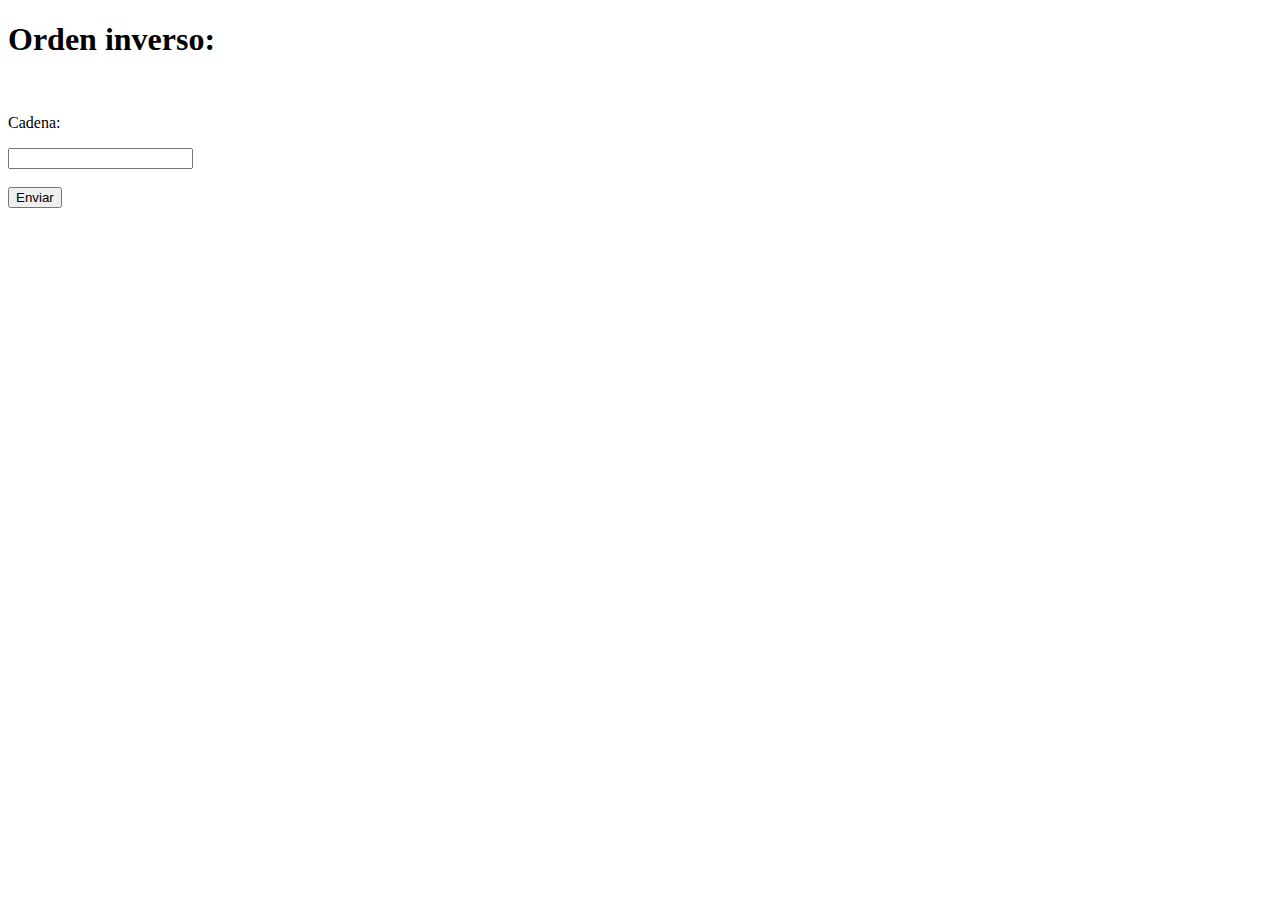
==== Actividades js/Ej2/index.html @ eb4d2785 "Subiendo act" ====
<!DOCTYPE html>
<html lang="en">

<head>
    <meta charset="UTF-8">
    <meta http-equiv="X-UA-Compatible" content="IE=edge">
    <meta name="viewport" content="width=device-width, initial-scale=1.0">
    <title>Ej2</title>
</head>

<body>
    <h1>Orden inverso:</h1><br>
    <p>Cadena: </p><input type="text" id="cadena"><br><br>
    <button onclick="pasarCadena()">Enviar</button>
    <p id="resultado"></p>
    <script src="script.js"></script>
</body>

</html>
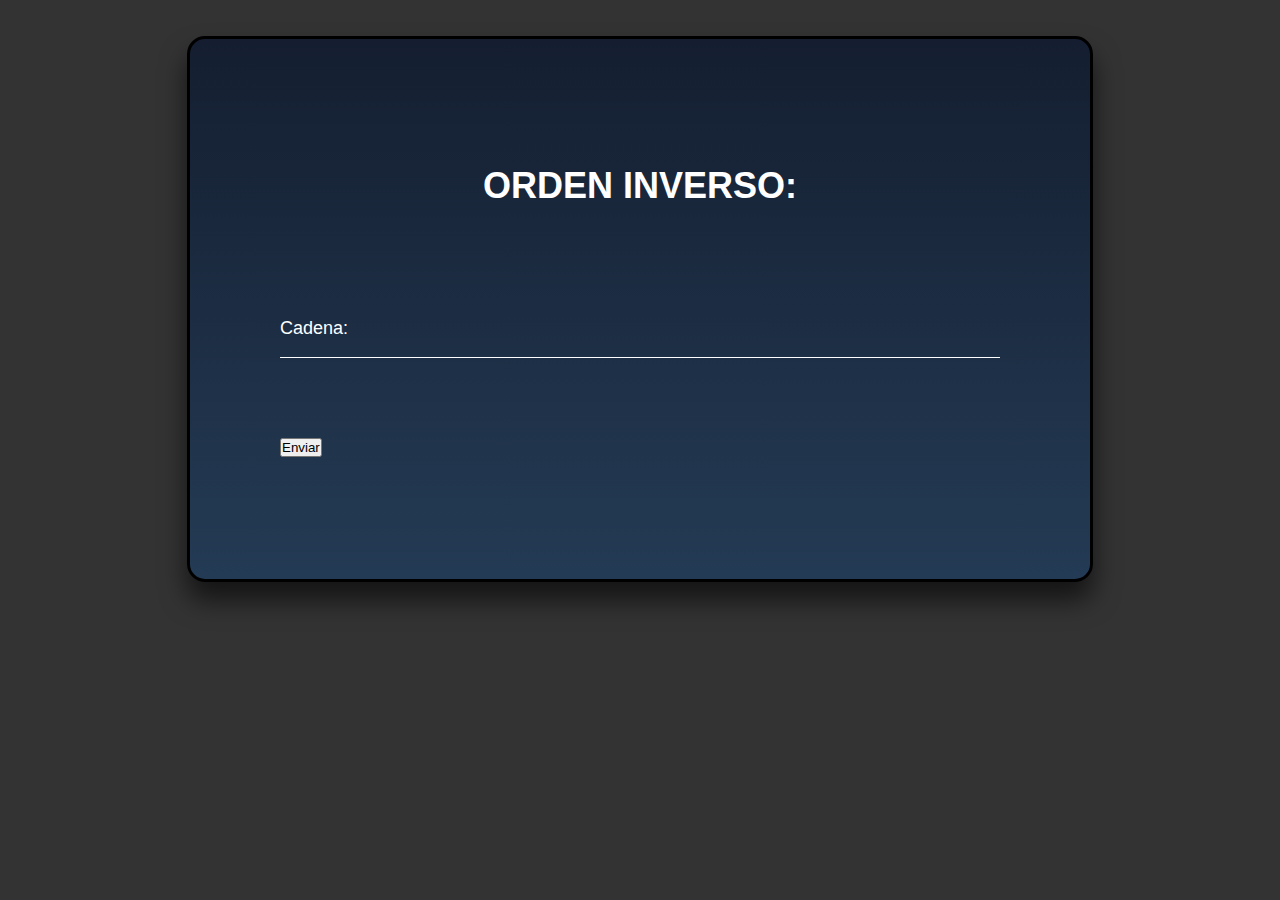
==== commit 05e3fe05: "cambioz" ====
--- a/Actividades js/Ej2/index.html
+++ b/Actividades js/Ej2/index.html
@@ -5,13 +5,19 @@
     <meta charset="UTF-8">
     <meta http-equiv="X-UA-Compatible" content="IE=edge">
     <meta name="viewport" content="width=device-width, initial-scale=1.0">
+    <link rel="stylesheet" href="../css/style.css">
     <title>Ej2</title>
 </head>
 
 <body>
-    <h1>Orden inverso:</h1><br>
-    <p>Cadena: </p><input type="text" id="cadena"><br><br>
-    <button onclick="pasarCadena()">Enviar</button>
+    <div class="form">
+        <h1>Orden inverso:</h1><br>
+        <div class="datos">
+            <input type="text" id="cadena" required>
+            <label>Cadena:</label>
+        </div><br><br>
+        <button onclick="pasarCadena()">Enviar</button>
+    </div>
     <p id="resultado"></p>
     <script src="script.js"></script>
 </body>
--- a/Actividades js/css/style.css
+++ b/Actividades js/css/style.css
@@ -0,0 +1,69 @@
+*{
+    padding: 0%;
+    margin: 0%;
+}
+
+body{
+    background-color: #333;
+    color: white;
+    font-family: sans-serif;
+    font-size: large;
+}
+
+.form{
+    border: 0.2em solid black;
+    background: linear-gradient(#141e30, #243b55);
+    border-radius: 1em;
+    width: 40em;
+    height: 20em;
+    padding: 5em;
+    margin: 0 auto;
+    margin-top: 2em;
+    box-shadow: 0 1em 1.5em rgba(0, 0, 0, 0.6);
+}
+
+.form h1{
+    text-align: center;
+    text-transform: uppercase;
+    padding: 1em;
+    margin-bottom: 1em;
+}
+
+.form .datos{
+    position:relative;
+}
+
+.form .datos input {
+    width: 100%;
+    padding: 1em 0;
+    font-size: 1em;
+    color: white;
+    margin-bottom: 2em;
+    border: none; /* Para quitarle los bordes al cuadro de texto */
+    outline: none;
+    border-bottom: 0.1em solid white;
+    background: transparent;
+}
+
+
+.form .datos label {
+    position: absolute;
+    top: 0;
+    left: 0;
+    padding: 1em 0;
+    font-size: 1em;
+    color: white;
+    pointer-events: none;
+    transition: .5s;
+}
+
+.form .datos input:focus~label,
+.form .datos input:valid~label {
+    top: -1em;
+    left: 0;
+    color: #03e9f4;
+    font-size: 0.8em;
+}
+
+
+/* Footer */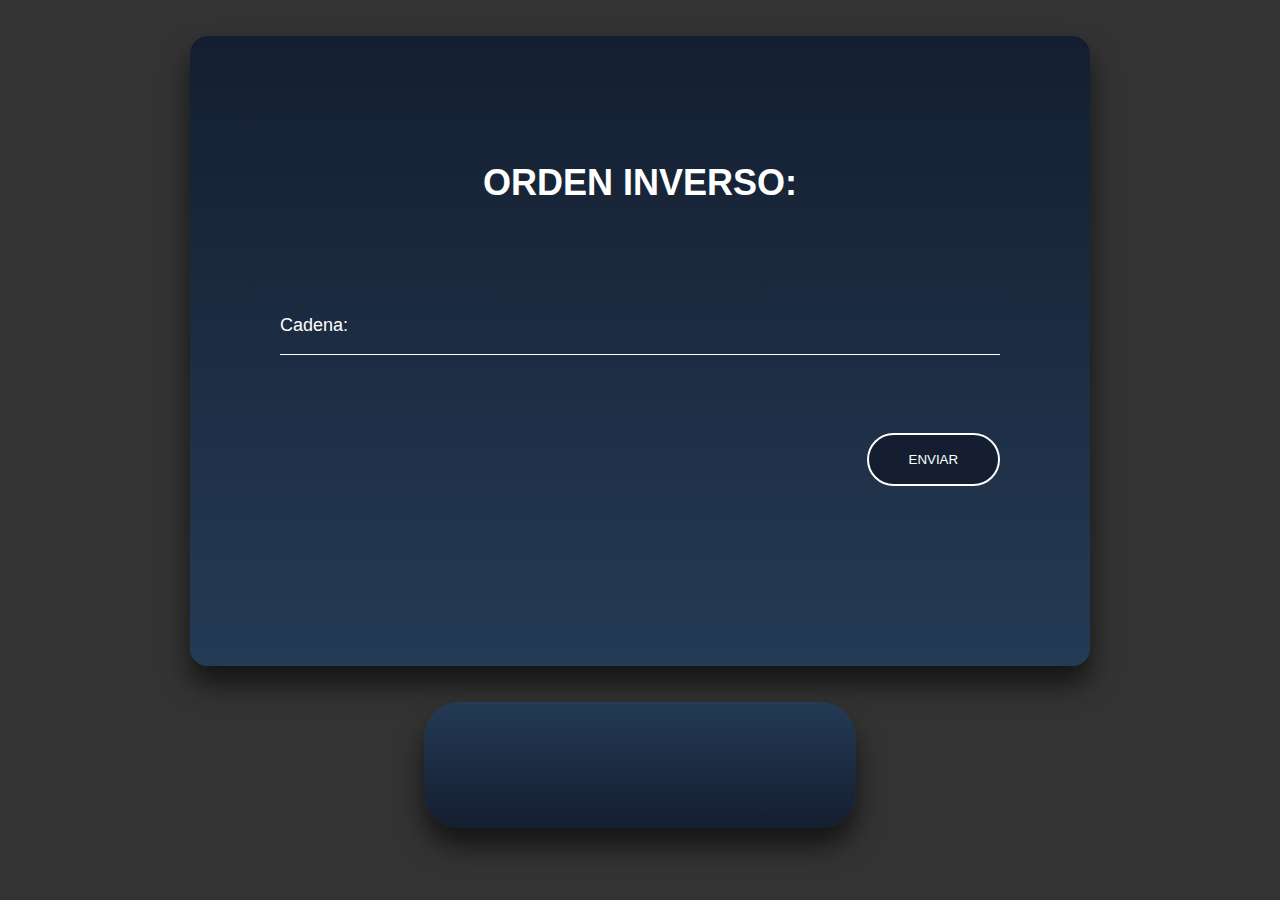
==== commit 8b505c1e: "cambios" ====
--- a/Actividades js/Ej2/index.html
+++ b/Actividades js/Ej2/index.html
@@ -18,7 +18,7 @@
         </div><br><br>
         <button onclick="pasarCadena()">Enviar</button>
     </div>
-    <p id="resultado"></p>
+    <p class="res" id="resultado"></p>
     <script src="script.js"></script>
 </body>
 
--- a/Actividades js/css/style.css
+++ b/Actividades js/css/style.css
@@ -11,14 +11,14 @@
 }
 
 .form{
-    border: 0.2em solid black;
     background: linear-gradient(#141e30, #243b55);
     border-radius: 1em;
     width: 40em;
-    height: 20em;
+    height: 25em;
     padding: 5em;
     margin: 0 auto;
     margin-top: 2em;
+    margin-bottom: 2em;
     box-shadow: 0 1em 1.5em rgba(0, 0, 0, 0.6);
 }
 
@@ -65,5 +65,36 @@
     font-size: 0.8em;
 }
 
+.form button{
+    float: right;
+    height: 4em;
+    width: 10em;
+    background-color: #141e30;
+    border-radius: 2em;
+    color: white;
+    text-transform: uppercase;
+    border: 0.2em solid white;
+    transition: 0.5s ease-in-out;
+    cursor: pointer;
+}
+
+.form button:hover{
+    background-color: #03e9f4;
+    color: white;
+    box-shadow: teal;
+}
+
+.res{
+    text-align: center;
+    background: linear-gradient(#243b55,#141e30);
+    color: white;
+    box-shadow: 0 1em 1.5em rgba(0, 0, 0, 0.6);
+    border-radius: 2em;
+    padding: 2em;
+    height: 3em;
+    width: 20em;
+    margin: 0 auto;
+    margin-bottom: 2em;
+}
 
 /* Footer */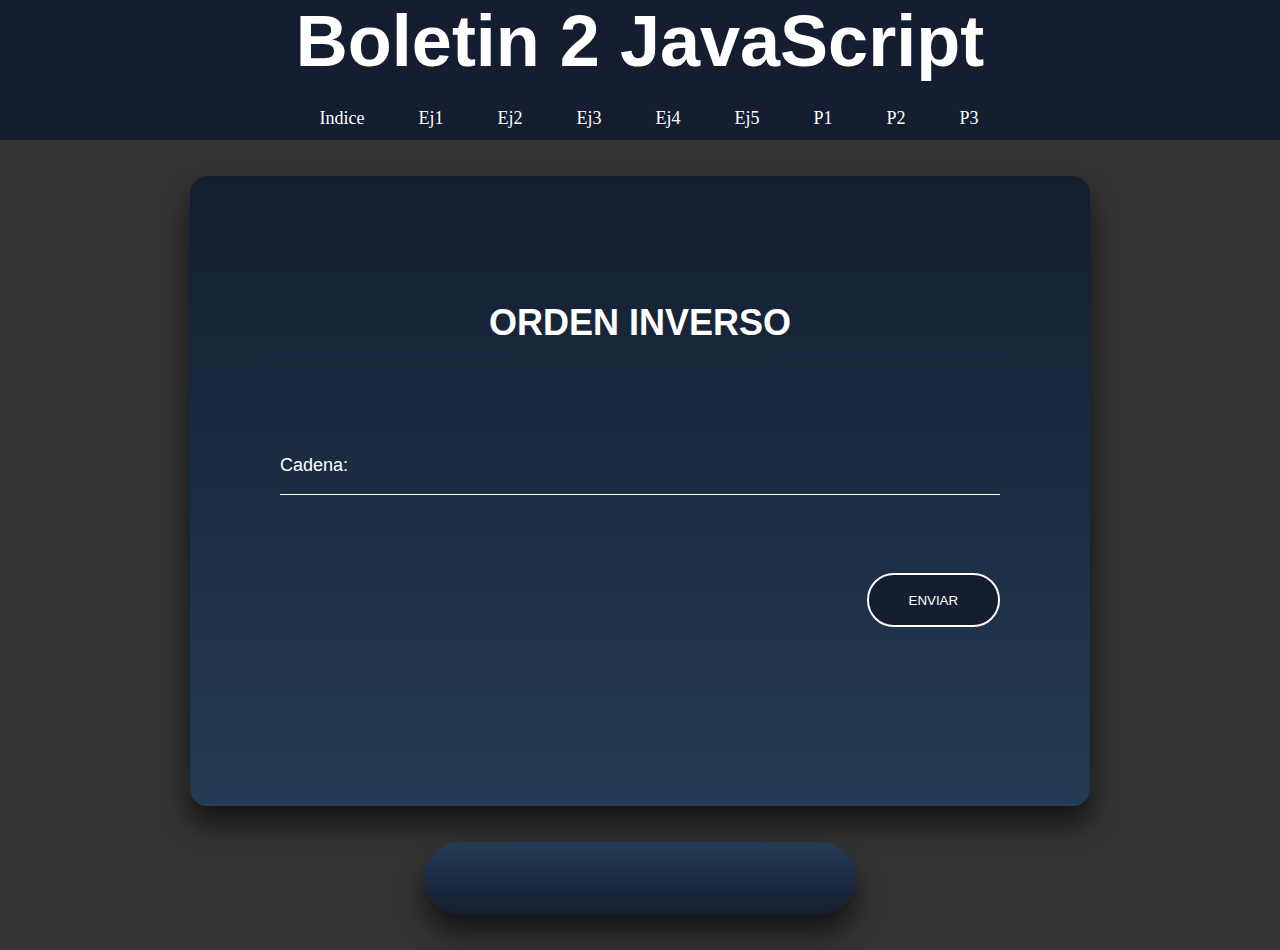
==== commit f87d57af: "cambios" ====
--- a/Actividades js/Ej2/index.html
+++ b/Actividades js/Ej2/index.html
@@ -10,8 +10,25 @@
 </head>
 
 <body>
+    <header>
+        <h1>Boletin 2 JavaScript</h1>
+    </header>
+
+    <nav>
+        <ul>
+            <li><a href="../index.html">Indice</a></li>
+            <li><a href="../Ej1/index.html">Ej1</a></li>
+            <li><a href="index.html">Ej2</a></li>
+            <li><a href="../Ej3/index.html">Ej3</a></li>
+            <li><a href="../Ej4/index.html">Ej4</a></li>
+            <li><a href="../Ej5/index.html">Ej5</a></li>
+            <li><a href="../P1/index.html">P1</a></li>
+            <li><a href="../P2/index.html">P2</a></li>
+            <li><a href="../P3/index.html">P3</a></li>
+        </ul>
+    </nav>
     <div class="form">
-        <h1>Orden inverso:</h1><br>
+        <h1>Orden inverso</h1><br>
         <div class="datos">
             <input type="text" id="cadena" required>
             <label>Cadena:</label>
--- a/Actividades js/css/style.css
+++ b/Actividades js/css/style.css
@@ -1,16 +1,72 @@
-*{
+* {
     padding: 0%;
     margin: 0%;
 }
 
-body{
+body {
     background-color: #333;
     color: white;
     font-family: sans-serif;
     font-size: large;
 }
 
-.form{
+
+/* Header */
+
+header {
+    background-color: #141e30;
+    height: 6em;
+}
+
+header h1 {
+    color: white;
+    font-size: 4em;
+    text-align: center;
+}
+
+
+/* Nav */
+
+nav {
+    font-family: consolas;
+    display: block;
+    display: flex;
+    justify-content: center;
+    height: 1.8em;
+    background-color: #141e30;
+    color: white;
+    cursor: pointer;
+}
+
+nav ul {
+    list-style: none;
+    display: flex;
+}
+
+nav li {
+    display: inline-block;
+    position: relative;
+    margin-left: 1em;
+}
+
+nav a {
+    color: white;
+    text-decoration: none;
+    font-size: 1em;
+    padding: 0.5em 1em;
+    border-radius: 1em 1em 0 0;
+    transition: all ease-in-out 400ms;
+}
+
+nav a:hover {
+    color: #03e9f4;
+    background-color: white;
+}
+
+
+/* Section */
+
+.form {
     background: linear-gradient(#141e30, #243b55);
     border-radius: 1em;
     width: 40em;
@@ -22,15 +78,15 @@
     box-shadow: 0 1em 1.5em rgba(0, 0, 0, 0.6);
 }
 
-.form h1{
+.form h1 {
     text-align: center;
     text-transform: uppercase;
     padding: 1em;
     margin-bottom: 1em;
 }
 
-.form .datos{
-    position:relative;
+.form .datos {
+    position: relative;
 }
 
 .form .datos input {
@@ -39,12 +95,12 @@
     font-size: 1em;
     color: white;
     margin-bottom: 2em;
-    border: none; /* Para quitarle los bordes al cuadro de texto */
+    border: none;
+    /* Para quitarle los bordes al cuadro de texto */
     outline: none;
     border-bottom: 0.1em solid white;
     background: transparent;
 }
-
 
 .form .datos label {
     position: absolute;
@@ -65,7 +121,7 @@
     font-size: 0.8em;
 }
 
-.form button{
+.form button {
     float: right;
     height: 4em;
     width: 10em;
@@ -78,23 +134,50 @@
     cursor: pointer;
 }
 
-.form button:hover{
+.form button:hover {
     background-color: #03e9f4;
     color: white;
     box-shadow: teal;
 }
 
-.res{
+.res {
     text-align: center;
-    background: linear-gradient(#243b55,#141e30);
+    background: linear-gradient(#243b55, #141e30);
     color: white;
     box-shadow: 0 1em 1.5em rgba(0, 0, 0, 0.6);
     border-radius: 2em;
     padding: 2em;
-    height: 3em;
+    height: auto;
     width: 20em;
     margin: 0 auto;
     margin-bottom: 2em;
 }
 
+.tabla {
+    margin-bottom: 2em;
+}
+
+.tabla h1 {
+    font-size: larger;
+    text-decoration: underline #03e9f4;
+    margin-bottom: 0.5em;
+}
+
+.tabla table {
+    text-align: center;
+    margin: 0 auto;
+}
+
+.tabla table th {
+    padding: 1em;
+}
+
+.tabla table,
+.tabla td {
+    padding: 1em;
+    border: #141e30 solid 0.2em;
+    border-collapse: collapse;
+}
+
+
 /* Footer */